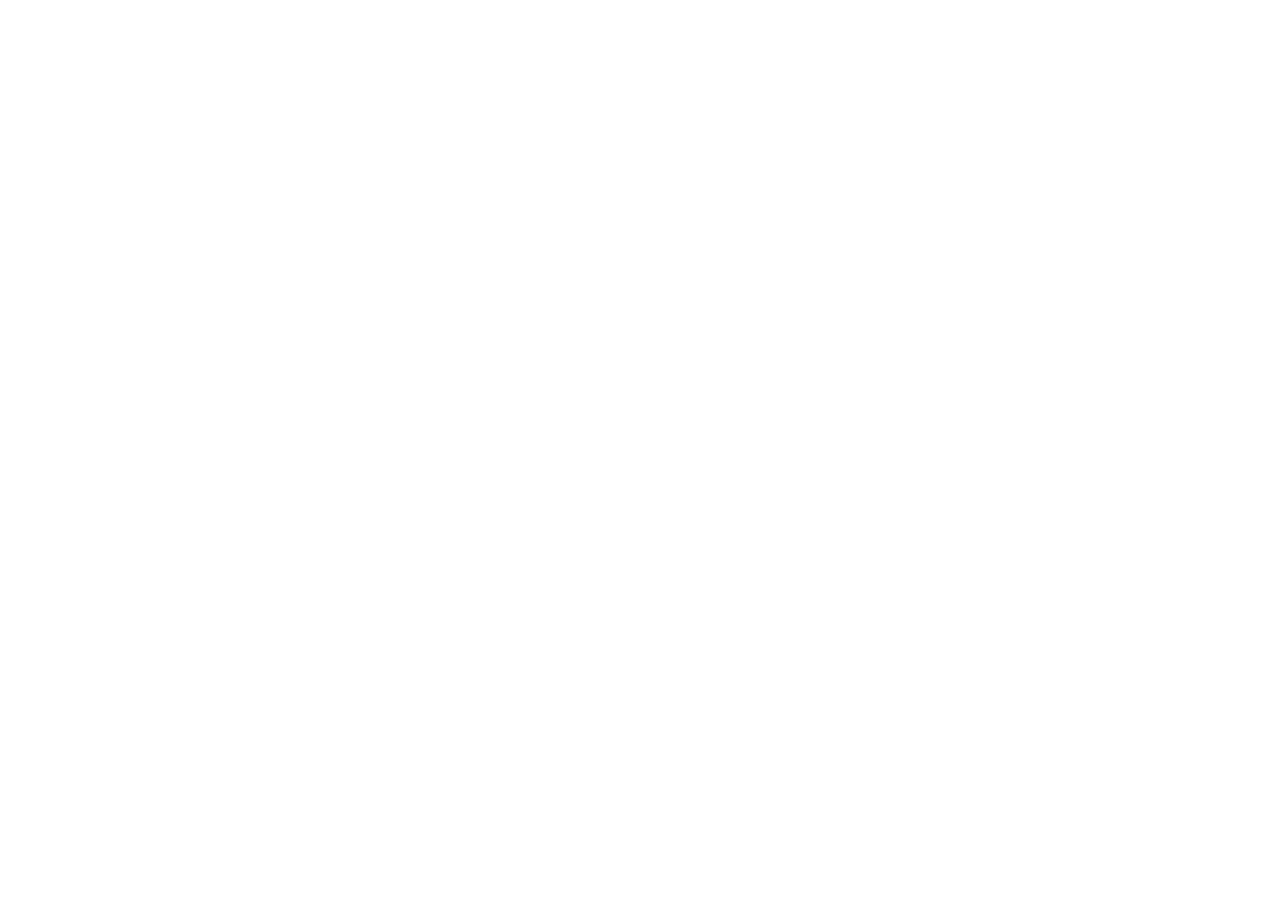
==== results.html @ 2fbadde2 "Implement search functionality and add results page template" ====
<!DOCTYPE html>
<html lang="de">
<head>
    <meta charset="UTF-8">
    <meta name="viewport" content="width=device-width, initial-scale=1.0">
    <title>results</title>
</head>
<body>
    
</body>
</html>
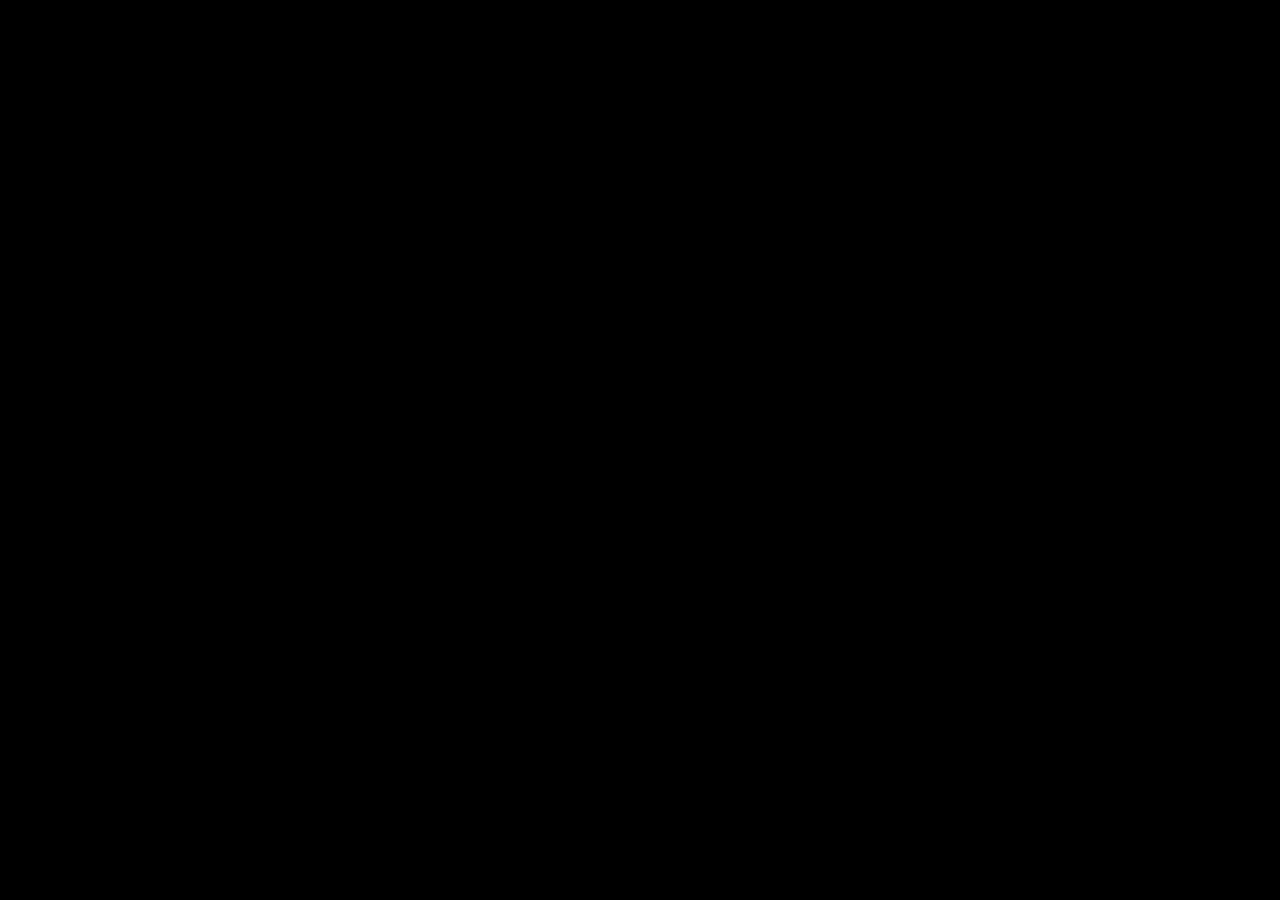
==== commit ac7700f5: "Add stylesheet link to results page and update search redirection URL" ====
--- a/results.html
+++ b/results.html
@@ -4,6 +4,7 @@
     <meta charset="UTF-8">
     <meta name="viewport" content="width=device-width, initial-scale=1.0">
     <title>results</title>
+    <link rel="stylesheet" href="index.css">
 </head>
 <body>
     
--- a/index.css
+++ b/index.css
@@ -0,0 +1,61 @@
+body {
+    background-color: black;
+}
+
+.list-container {
+    justify-content: center;
+    display: flex;
+    align-items: center;
+    min-height: 500px;
+    margin-top: -110px;
+}
+
+
+
+.btn-list {
+    background: none;
+    border: none;
+    font-size: 120%;
+     transition: background-color 0.3s ease; 
+}
+
+.btn-list:hover {
+    background-color: gray;
+    border-radius: 12px;
+}
+.btn-list a {
+    color: white;
+    text-decoration: none;
+}
+
+
+
+.welcome-box {
+    background-color: gray;
+    border: none;
+    text-align: center;
+    border-radius: 12px;
+    width: 650px;
+    height: 250px;
+    margin: 0 auto;
+    margin-top: -200px;
+}
+
+.welcome-box h1 {
+     color: white;
+     padding: 10%;
+     text-align: center;
+}
+
+.welcome-box p {
+    color: white;
+    position: relative;
+    top: -30%;
+}
+
+.featrue-list {
+    height: 300px; /* Feste Höhe */
+    max-width: 100%;  /* Verhindert, dass es über den Bildschirm hinausgeht */
+   display: block; /* Macht das Bild zum Block-Element */
+margin: 0 auto;  /* Zentriert es perfekt in der Mitte */
+}
